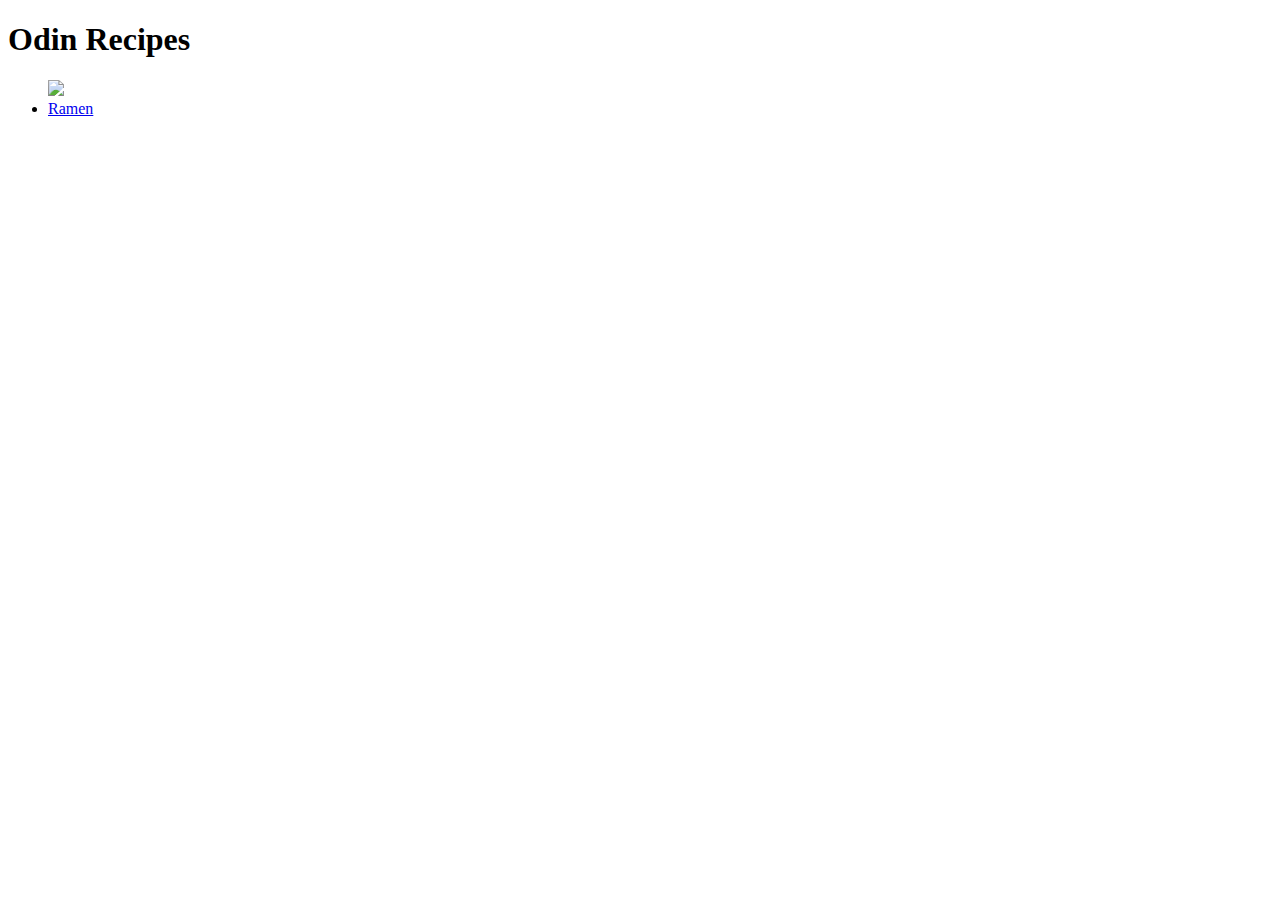
==== index.html @ 7db40813 "Add index.html and recipes/ramen.html" ====
<!DOCTYPE html>
<html lang="en">
    <head>
        <meta charset="UTF-8">
        <title>Odin Recipes</title>
    </head>
    <body>
        <h1>Odin Recipes</h1>
        <ul>
            <img src="https://www.allrecipes.com/thmb/_7xd4kS366bm0oHubdEb6r3jXjo=/750x0/filters:no_upscale():max_bytes(150000):strip_icc():format(webp)/9020363-860f0064b2054217a473ed81737e2483.jpg" width="250">
            <li><a href="recipes/ramen.html">Ramen</a></li>
        </ul>
    </body>
</html>
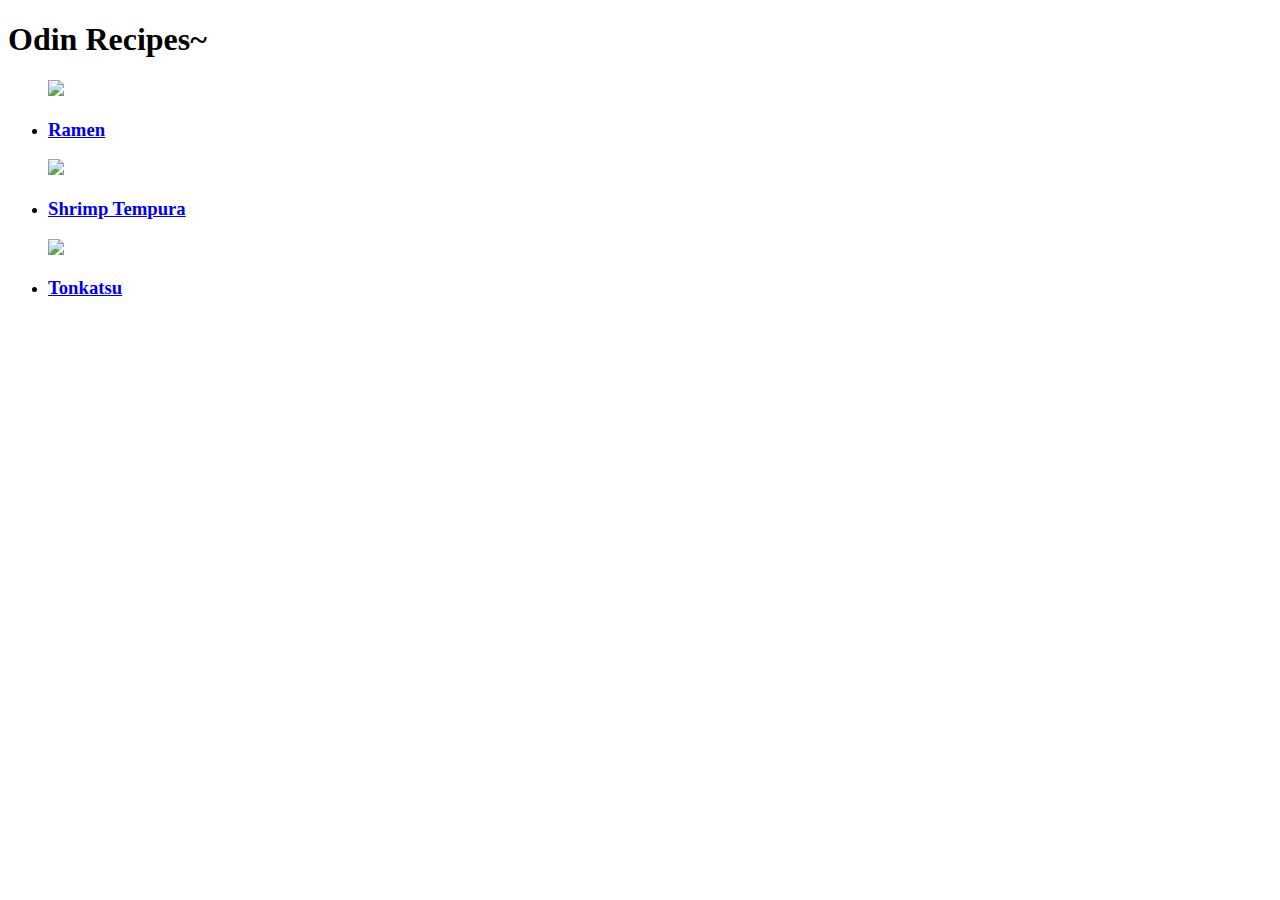
==== commit 53c621bb: "Add recipes/tempura.html and recipes/tonkatsu.html" ====
--- a/index.html
+++ b/index.html
@@ -5,10 +5,14 @@
         <title>Odin Recipes</title>
     </head>
     <body>
-        <h1>Odin Recipes</h1>
+        <h1>Odin Recipes~</h1>
         <ul>
             <img src="https://www.allrecipes.com/thmb/_7xd4kS366bm0oHubdEb6r3jXjo=/750x0/filters:no_upscale():max_bytes(150000):strip_icc():format(webp)/9020363-860f0064b2054217a473ed81737e2483.jpg" width="250">
-            <li><a href="recipes/ramen.html">Ramen</a></li>
+            <li><a href="recipes/ramen.html"><h3>Ramen</h3></a></li>
+            <img src="https://www.allrecipes.com/thmb/kgcP54_29yaCMw9rUragLHwa0t8=/750x0/filters:no_upscale():max_bytes(150000):strip_icc():format(webp)/129467-crispy-shrimp-tempura-ddmfs-4x3-1279-0d2e8debf0e04481acb89f60366bd405.jpg" width="250">
+            <li><a href="recipes/tempura.html"><h3>Shrimp Tempura</h3></a></li>
+            <img src="https://www.justonecookbook.com/wp-content/uploads/2021/08/Tonkatsu-0001-I-1.jpg" width="250">
+            <li><a href="recipes/tonkatsu.html"><h3>Tonkatsu</h3></a></li>
         </ul>
     </body>
 </html>
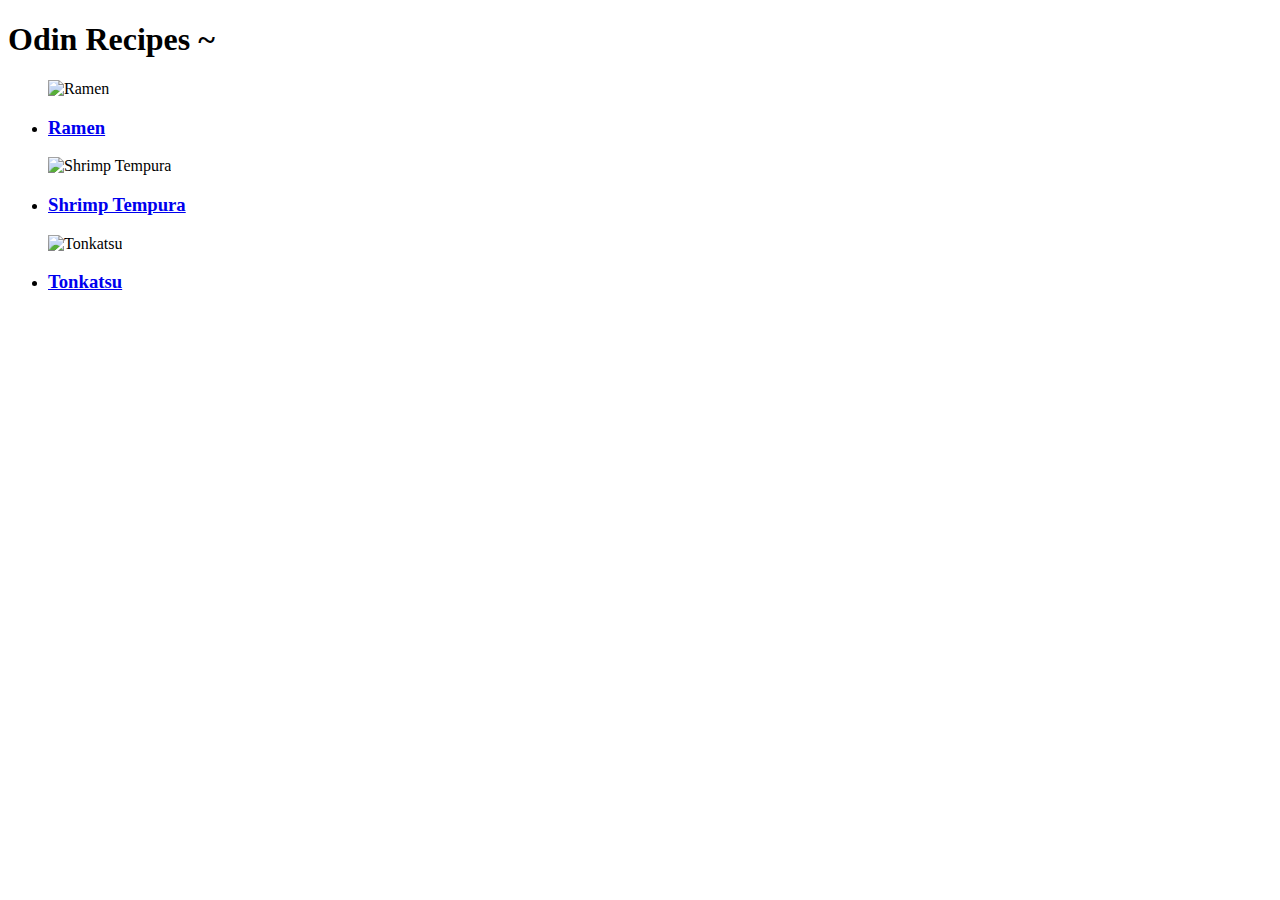
==== commit d87aecd9: "Add alt text to all images, add missing </ol> tag in recipes/tonkatsu.html" ====
--- a/index.html
+++ b/index.html
@@ -5,13 +5,13 @@
         <title>Odin Recipes</title>
     </head>
     <body>
-        <h1>Odin Recipes~</h1>
+        <h1>Odin Recipes ~</h1>
         <ul>
-            <img src="https://www.allrecipes.com/thmb/_7xd4kS366bm0oHubdEb6r3jXjo=/750x0/filters:no_upscale():max_bytes(150000):strip_icc():format(webp)/9020363-860f0064b2054217a473ed81737e2483.jpg" width="250">
+            <img src="https://www.allrecipes.com/thmb/_7xd4kS366bm0oHubdEb6r3jXjo=/750x0/filters:no_upscale():max_bytes(150000):strip_icc():format(webp)/9020363-860f0064b2054217a473ed81737e2483.jpg" alt="Ramen" width="250">
             <li><a href="recipes/ramen.html"><h3>Ramen</h3></a></li>
-            <img src="https://www.allrecipes.com/thmb/kgcP54_29yaCMw9rUragLHwa0t8=/750x0/filters:no_upscale():max_bytes(150000):strip_icc():format(webp)/129467-crispy-shrimp-tempura-ddmfs-4x3-1279-0d2e8debf0e04481acb89f60366bd405.jpg" width="250">
+            <img src="https://www.allrecipes.com/thmb/kgcP54_29yaCMw9rUragLHwa0t8=/750x0/filters:no_upscale():max_bytes(150000):strip_icc():format(webp)/129467-crispy-shrimp-tempura-ddmfs-4x3-1279-0d2e8debf0e04481acb89f60366bd405.jpg" alt="Shrimp Tempura" width="250">
             <li><a href="recipes/tempura.html"><h3>Shrimp Tempura</h3></a></li>
-            <img src="https://www.justonecookbook.com/wp-content/uploads/2021/08/Tonkatsu-0001-I-1.jpg" width="250">
+            <img src="https://www.justonecookbook.com/wp-content/uploads/2021/08/Tonkatsu-0001-I-1.jpg" alt="Tonkatsu" width="250">
             <li><a href="recipes/tonkatsu.html"><h3>Tonkatsu</h3></a></li>
         </ul>
     </body>
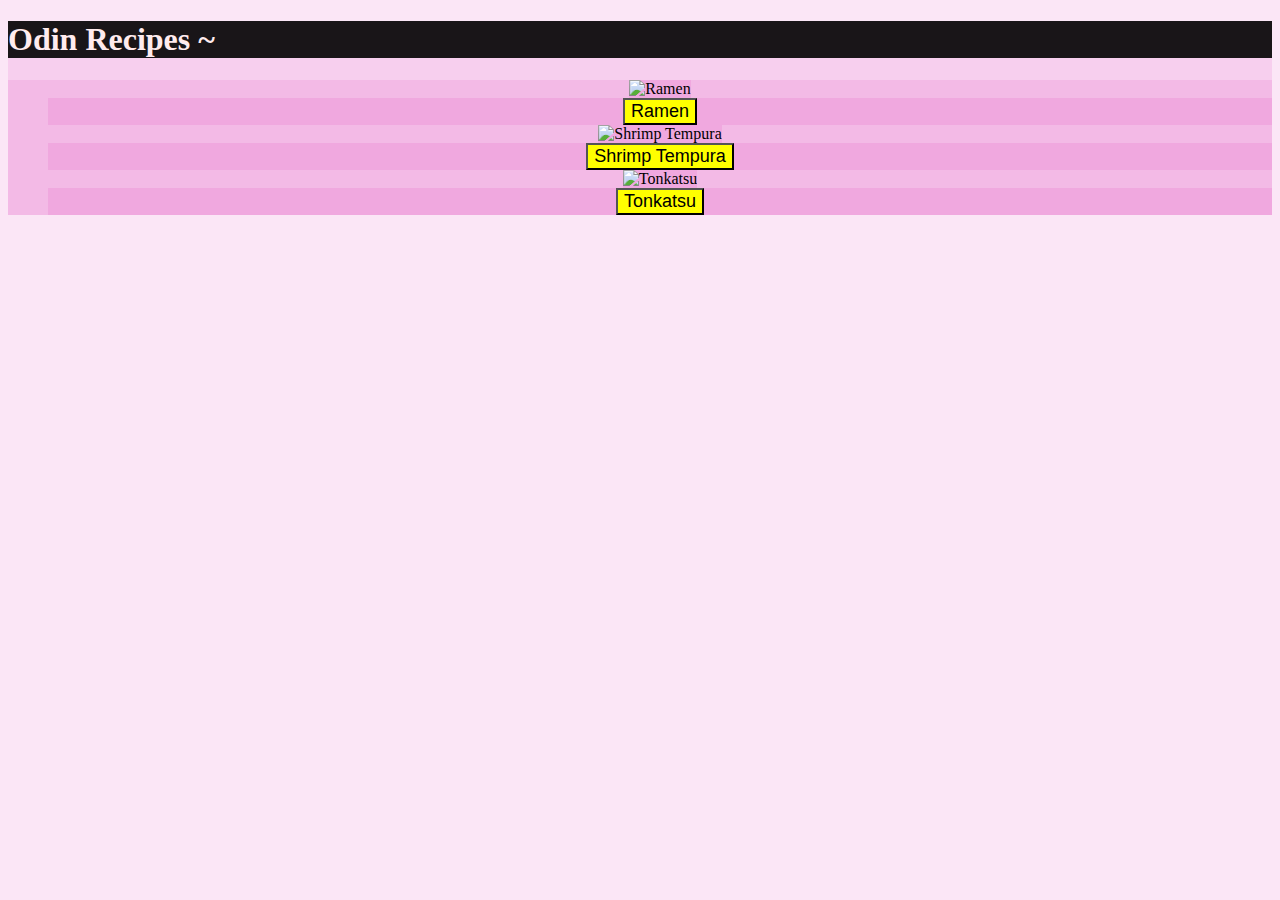
==== commit 2e59aeab: "Add style with styles.css" ====
--- a/index.html
+++ b/index.html
@@ -3,16 +3,17 @@
     <head>
         <meta charset="UTF-8">
         <title>Odin Recipes</title>
+        <link rel="stylesheet" href="styles.css">
     </head>
     <body>
         <h1>Odin Recipes ~</h1>
         <ul>
             <img src="https://www.allrecipes.com/thmb/_7xd4kS366bm0oHubdEb6r3jXjo=/750x0/filters:no_upscale():max_bytes(150000):strip_icc():format(webp)/9020363-860f0064b2054217a473ed81737e2483.jpg" alt="Ramen" width="250">
-            <li><a href="recipes/ramen.html"><h3>Ramen</h3></a></li>
+            <li><a href="recipes/ramen.html"><button>Ramen</button></a></li>
             <img src="https://www.allrecipes.com/thmb/kgcP54_29yaCMw9rUragLHwa0t8=/750x0/filters:no_upscale():max_bytes(150000):strip_icc():format(webp)/129467-crispy-shrimp-tempura-ddmfs-4x3-1279-0d2e8debf0e04481acb89f60366bd405.jpg" alt="Shrimp Tempura" width="250">
-            <li><a href="recipes/tempura.html"><h3>Shrimp Tempura</h3></a></li>
+            <li><a href="recipes/tempura.html"><button>Shrimp Tempura</button></a></li>
             <img src="https://www.justonecookbook.com/wp-content/uploads/2021/08/Tonkatsu-0001-I-1.jpg" alt="Tonkatsu" width="250">
-            <li><a href="recipes/tonkatsu.html"><h3>Tonkatsu</h3></a></li>
+            <li><a href="recipes/tonkatsu.html"><button>Tonkatsu</button></a></li>
         </ul>
     </body>
 </html>
--- a/styles.css
+++ b/styles.css
@@ -0,0 +1,18 @@
+* {
+    background-color: rgba(218, 14, 167, 0.1);
+}
+
+h1 {
+    color: rgb(255, 235, 238); 
+    background-color: rgb(0, 0, 0, 0.9);
+}
+
+ul {
+    list-style: none;
+    text-align: center;
+}
+
+button {
+    font-size: large;
+    background-color: yellow;
+}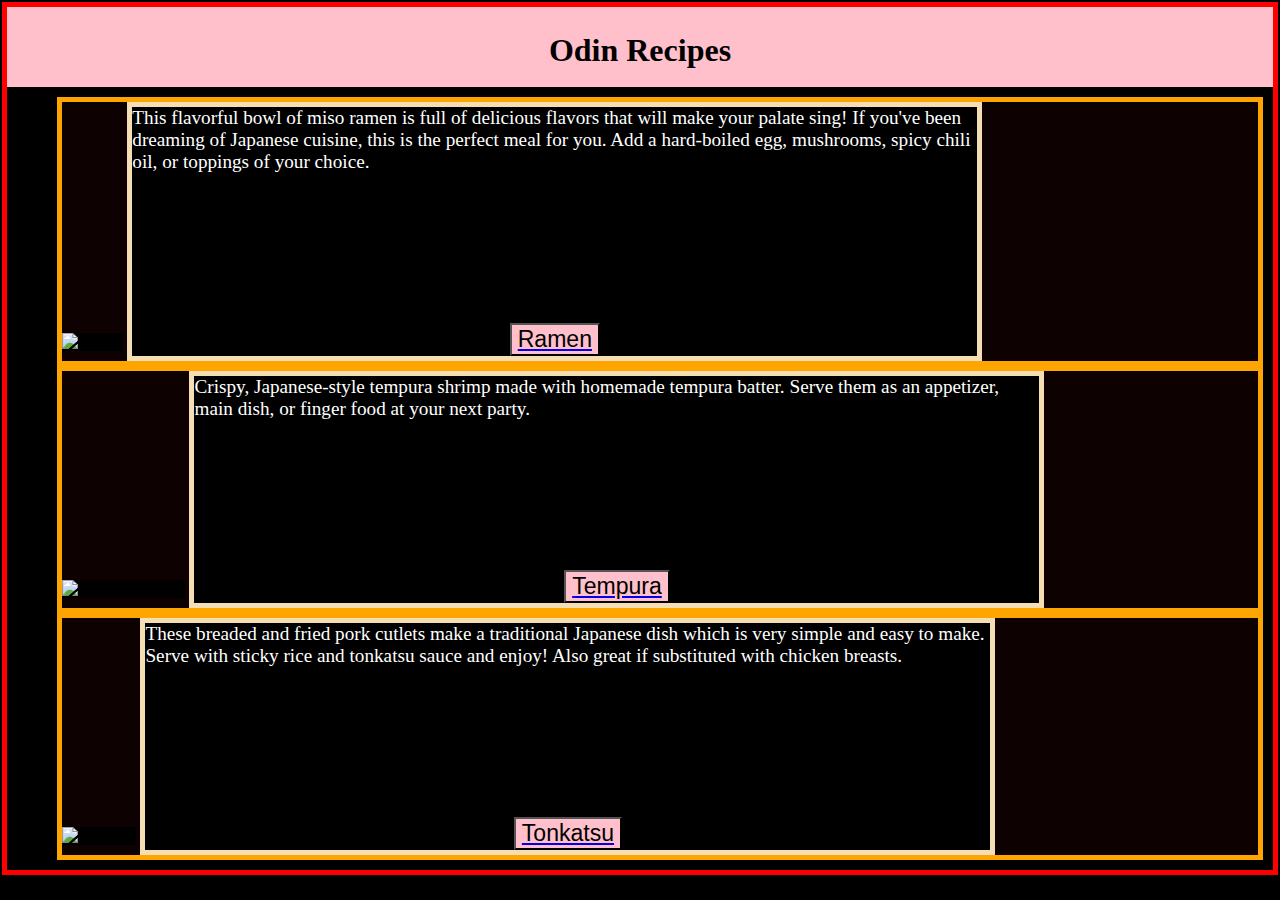
==== commit e502a5af: "style with the box model" ====
--- a/index.html
+++ b/index.html
@@ -6,14 +6,29 @@
         <link rel="stylesheet" href="styles.css">
     </head>
     <body>
-        <h1>Odin Recipes ~</h1>
-        <ul>
-            <img src="https://www.allrecipes.com/thmb/_7xd4kS366bm0oHubdEb6r3jXjo=/750x0/filters:no_upscale():max_bytes(150000):strip_icc():format(webp)/9020363-860f0064b2054217a473ed81737e2483.jpg" alt="Ramen" width="250">
-            <li><a href="recipes/ramen.html"><button>Ramen</button></a></li>
-            <img src="https://www.allrecipes.com/thmb/kgcP54_29yaCMw9rUragLHwa0t8=/750x0/filters:no_upscale():max_bytes(150000):strip_icc():format(webp)/129467-crispy-shrimp-tempura-ddmfs-4x3-1279-0d2e8debf0e04481acb89f60366bd405.jpg" alt="Shrimp Tempura" width="250">
-            <li><a href="recipes/tempura.html"><button>Shrimp Tempura</button></a></li>
-            <img src="https://www.justonecookbook.com/wp-content/uploads/2021/08/Tonkatsu-0001-I-1.jpg" alt="Tonkatsu" width="250">
-            <li><a href="recipes/tonkatsu.html"><button>Tonkatsu</button></a></li>
+        <h1 class="title">Odin Recipes</h1>
+        <ul class="recipe-list">
+            <li class="recipe">
+                <div class="image"><img src="https://www.allrecipes.com/thmb/_7xd4kS366bm0oHubdEb6r3jXjo=/750x0/filters:no_upscale():max_bytes(150000):strip_icc():format(webp)/9020363-860f0064b2054217a473ed81737e2483.jpg" alt="Ramen" width="250"></div>
+                <div class="recipe-description">
+                    This flavorful bowl of miso ramen is full of delicious flavors that will make your palate sing! If you've been dreaming of Japanese cuisine, this is the perfect meal for you. Add a hard-boiled egg, mushrooms, spicy chili oil, or toppings of your choice.
+                    <a href="recipes/ramen.html"><button class="button">Ramen</button></a>
+                </div>
+            </li>
+            <li class="recipe">
+                <div class="image"><img src="https://www.allrecipes.com/thmb/kgcP54_29yaCMw9rUragLHwa0t8=/750x0/filters:no_upscale():max_bytes(150000):strip_icc():format(webp)/129467-crispy-shrimp-tempura-ddmfs-4x3-1279-0d2e8debf0e04481acb89f60366bd405.jpg" alt="Shrimp Tempura" width="250"></div>
+                <div class="recipe-description">
+                    Crispy, Japanese-style tempura shrimp made with homemade tempura batter. Serve them as an appetizer, main dish, or finger food at your next party.
+                    <a href="recipes/tempura.html"><button class="button">Tempura</button></a>
+                </div>
+            </li>
+            <li class="recipe">
+                <div class="image"><img src="https://www.justonecookbook.com/wp-content/uploads/2021/08/Tonkatsu-0001-I-1.jpg" alt="Tonkatsu" width="250"></div>
+                <div class="recipe-description">
+                    These breaded and fried pork cutlets make a traditional Japanese dish which is very simple and easy to make. Serve with sticky rice and tonkatsu sauce and enjoy! Also great if substituted with chicken breasts.
+                    <a href="recipes/tonkatsu.html"><button class="button">Tonkatsu</button></a>
+                </div>
+            </li>
         </ul>
     </body>
 </html>
--- a/styles.css
+++ b/styles.css
@@ -1,18 +1,64 @@
-* {
-    background-color: rgba(218, 14, 167, 0.1);
+*,
+*::before,
+*::after {
+    box-sizing: border-box;
+    background-color: black;
 }
 
-h1 {
-    color: rgb(255, 235, 238); 
-    background-color: rgb(0, 0, 0, 0.9);
+body {
+    height: auto;
+    width: auto;
+    border: 5px solid red;
+    margin: 2px;
 }
 
-ul {
-    list-style: none;
+.title {
+    width: auto;
+    height: 80px;
+    padding: 25px;
+    margin: 0px auto;
+    color: black;
+    background-color: pink;
     text-align: center;
 }
 
-button {
-    font-size: large;
-    background-color: yellow;
+.recipe-list {
+    /* border: 5px solid red; */
+    margin: 10px 10px;
+}
+
+.recipe {
+    background-color: rgba(15, 1, 1, 0.849);
+    border: 5px solid orange;
+}
+
+.image {
+    display: inline-block;
+}
+
+.recipe-description {
+    display: inline-block;
+    height: auto;
+    width: 855px;
+    border: 5px solid wheat;
+    color: white;
+    padding-bottom: 0px;
+    font-size: larger;
+}
+
+.button {
+    display: block;
+    background-color: pink;
+    font-size: larger;
+    margin: 150px auto 0px; 
+}
+
+.root {
+    color: wheat;
+}
+
+.home-button {
+    background-color: pink;
+    font-size: larger;
+    padding: 10px;
 }